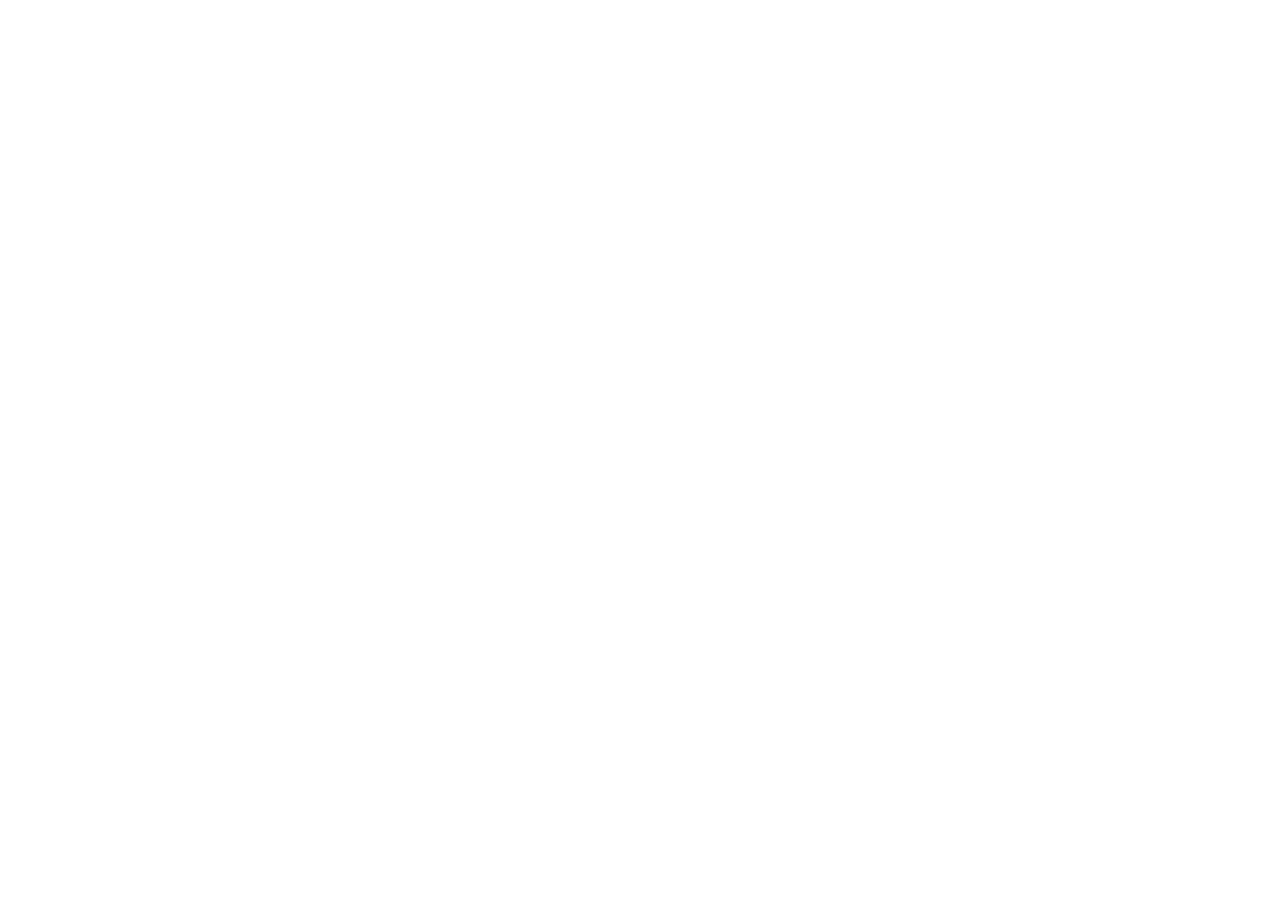
==== flexboxes.html @ f3aa3d51 "add flexboxes page" ====
<!DOCTYPE html>
<html lang="en">
  <head>
    <meta charset="UTF-8" />
    <meta name="viewport" content="width=device-width, initial-scale=1.0" />
    <link rel="stylesheet" href="./css/flexboxes.css" />
    <title>Flex Boxes</title>
  </head>
  <body></body>
</html>
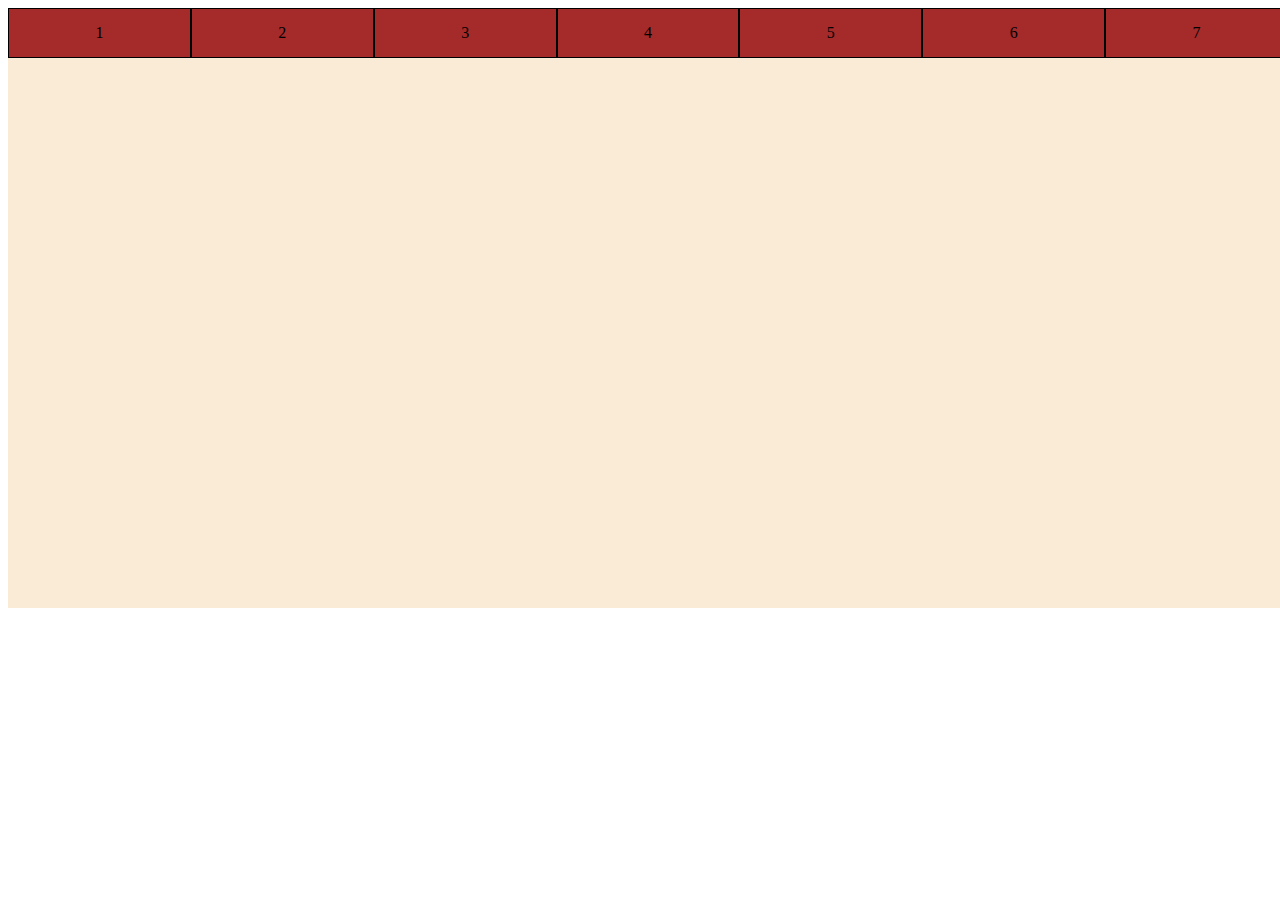
==== commit e0c7d651: "create flex container and understand how work flex-grow" ====
--- a/flexboxes.html
+++ b/flexboxes.html
@@ -6,5 +6,15 @@
     <link rel="stylesheet" href="./css/flexboxes.css" />
     <title>Flex Boxes</title>
   </head>
-  <body></body>
+  <body>
+    <div class="container">
+      <div class="box">1</div>
+      <div class="box">2</div>
+      <div class="box">3</div>
+      <div class="box">4</div>
+      <div class="box">5</div>
+      <div class="box">6</div>
+      <div class="box">7</div>
+    </div>
+  </body>
 </html>
--- a/css/flexboxes.css
+++ b/css/flexboxes.css
@@ -0,0 +1,19 @@
+body {
+  width: 100%;
+}
+.container {
+  width: 100%;
+  background-color: antiquewhite;
+  height: 600px;
+  display: flex;
+  align-items: flex-start;
+}
+.box {
+  padding: 15px;
+  background-color: brown;
+  border: 1px solid black;
+  flex-grow: 1;
+  display: flex;
+  align-items: center;
+  justify-content: center;
+}
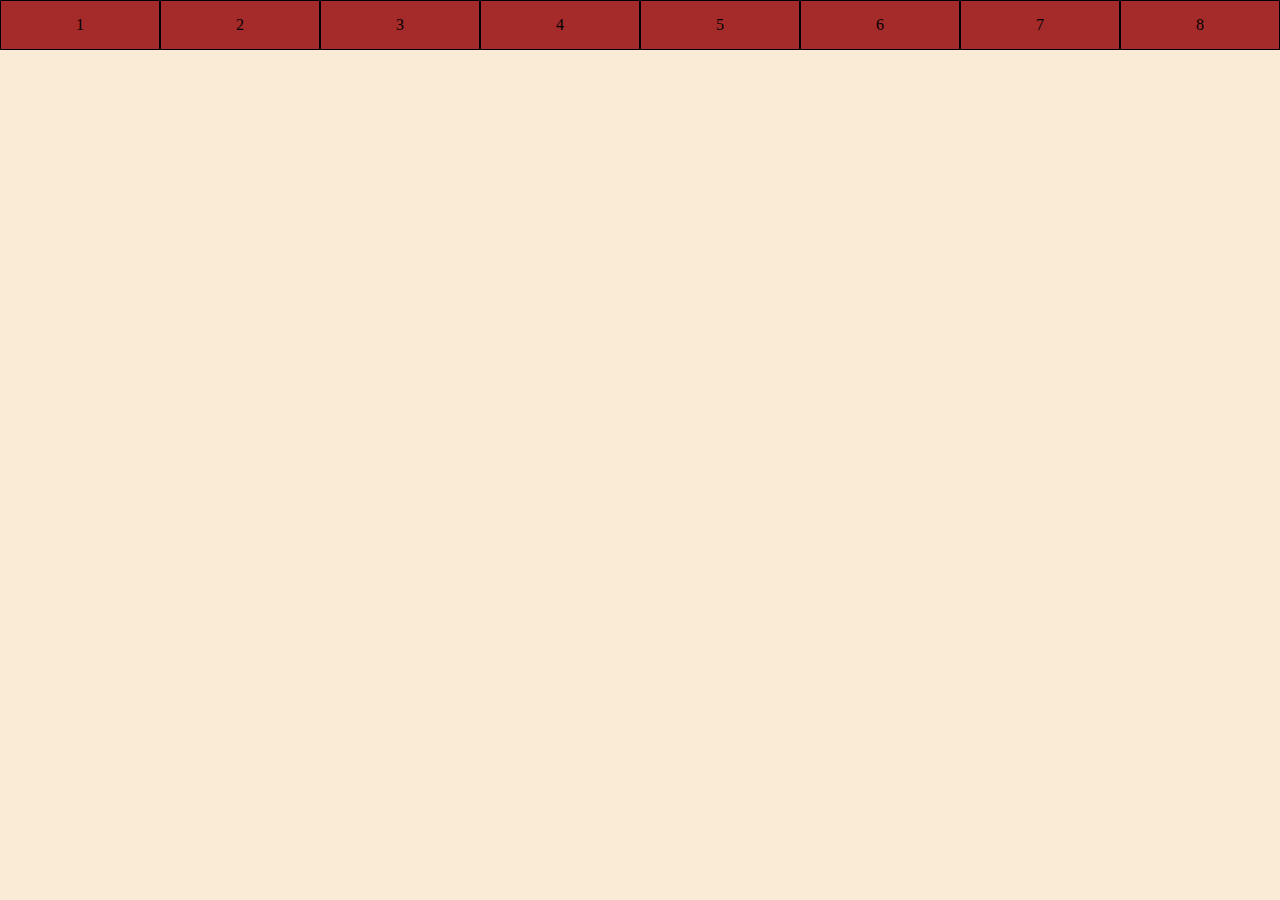
==== commit f88fe7b7: "add one list" ====
--- a/flexboxes.html
+++ b/flexboxes.html
@@ -15,6 +15,7 @@
       <div class="box">5</div>
       <div class="box">6</div>
       <div class="box">7</div>
+      <div class="box">8</div>
     </div>
   </body>
 </html>
--- a/css/flexboxes.css
+++ b/css/flexboxes.css
@@ -1,19 +1,39 @@
-body {
+body,
+html {
   width: 100%;
+  height: 100%;
+  box-sizing: border-box;
+  margin: 0;
+  padding: 0;
+  overflow-x: hidden;
+  background-color: antiquewhite;
 }
+
 .container {
   width: 100%;
-  background-color: antiquewhite;
-  height: 600px;
-  display: flex;
+  display: inline-flex;
   align-items: flex-start;
+  flex-wrap: wrap;
 }
+
 .box {
   padding: 15px;
   background-color: brown;
   border: 1px solid black;
   flex-grow: 1;
+  flex-basis: 90px;
   display: flex;
   align-items: center;
   justify-content: center;
+  min-width: 0;
 }
+
+@media (max-width: 600px) {
+  .container {
+    height: auto;
+  }
+
+  .box {
+    flex-basis: 100%;
+  }
+}
